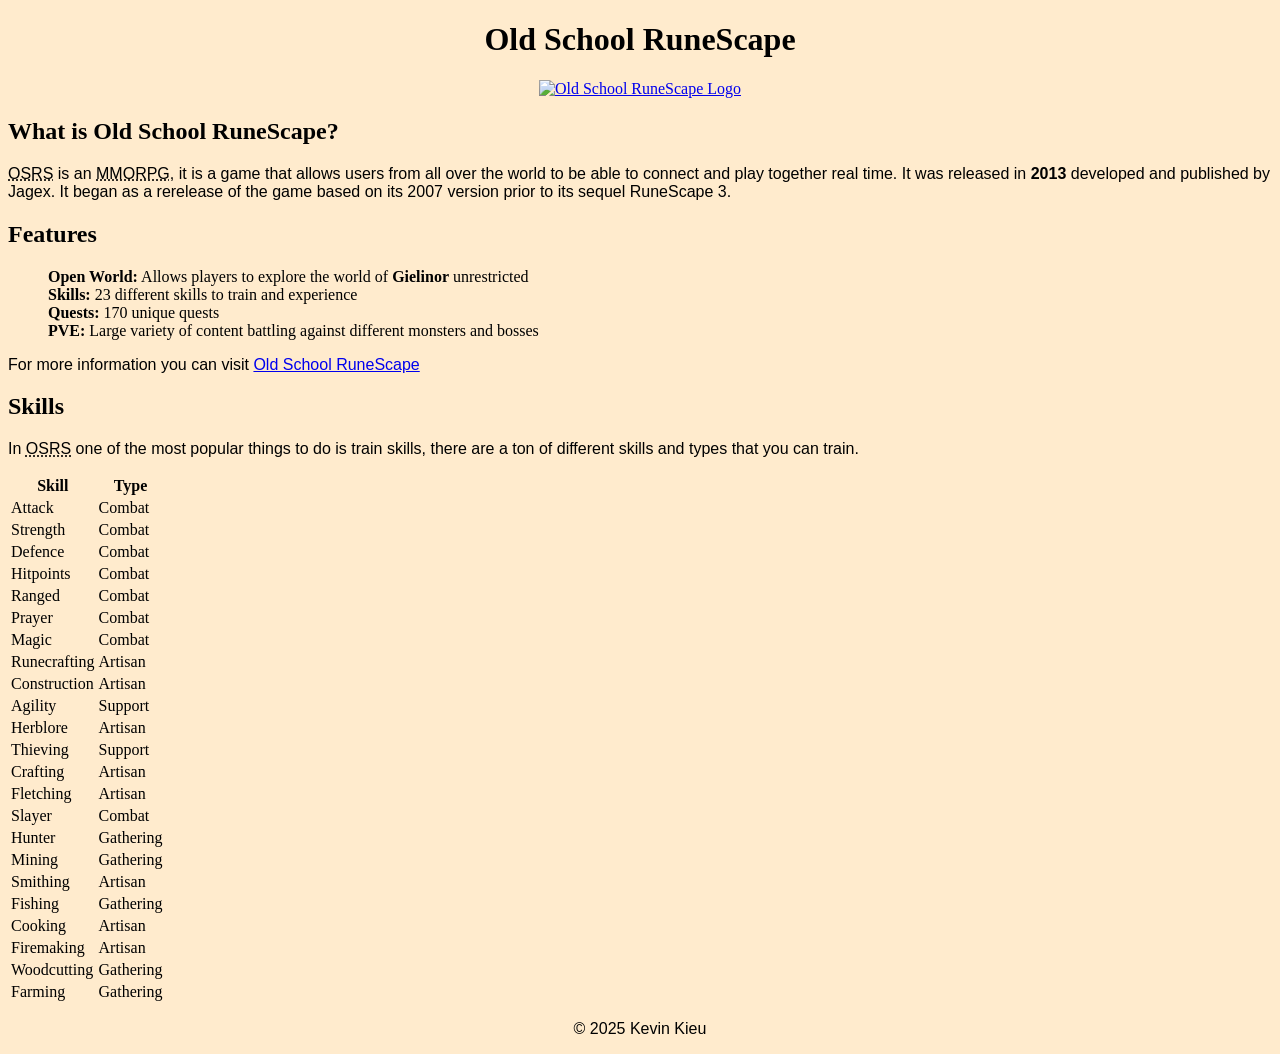
==== index.html @ cd172379 "Rename osrs.html to index.html for GitHub Pages" ====
<!DOCTYPE html>
<!--
File: OSRS.html
GUI Assignment: HW 1
Name: Kevin Kieu
Date: 5/28/2025
Description: A simple website that talks about the video game Old School Runescape. 
Uses HTML and CSS to highlight the games features
-->

<html lang="en">
    <head>
      <meta charset="utf-8">
      <title>Old School RuneScape</title>
      <link rel="stylesheet" href="css/styles.css">
    </head>
    <body>
      <h1>Old School RuneScape</h1>
      <div class="centered-image">
        <a href="https://oldschool.runescape.com/launcher">
          <img src="https://upload.wikimedia.org/wikipedia/en/a/a7/Old_School_Runescape_Logo.png" alt="Old School RuneScape Logo">
        </a>
      </div>
      <h2>What is Old School RuneScape?</h2>
      <p><abbr title="Old School RuneScape">OSRS</abbr> is an <abbr title="Massively Multiplayer Online Role Playing Game">MMORPG</abbr>, it is a game that allows users 
        from all over the world to be able to connect and play together real time. It was released in <b>2013</b> developed and published by Jagex. It began as a rerelease of the game based on its 2007 version prior to its sequel RuneScape 3.</p>
      <h2>Features</h2>
        <ul>
            <li><strong>Open World:</strong> Allows players to explore the world of <strong>Gielinor</strong> unrestricted</li>
            <li><strong>Skills:</strong> 23 different skills to train and experience</li>
            <li><strong>Quests:</strong> 170 unique quests</li>
            <li><strong>PVE:</strong> Large variety of content battling against different monsters and bosses</li>
        </ul>
        <p>For more information you can visit <a href="https://oldschool.runescape.com/">Old School RuneScape</a></p>
        <h2>Skills</h2>
        <p>In <abbr title="Old School RuneScape">OSRS</abbr> one of the most popular things to do is train skills, there are a ton of different skills and types that you can train.</p>
        <table>
            <tr>
                <th>Skill</th>
                <th>Type</th>
            </tr>
                <tr><td>Attack</td><td>Combat</td></tr>
                <tr><td>Strength</td><td>Combat</td></tr>
                <tr><td>Defence</td><td>Combat</td></tr>
                <tr><td>Hitpoints</td><td>Combat</td></tr>
                <tr><td>Ranged</td><td>Combat</td></tr>
                <tr><td>Prayer</td><td>Combat</td></tr>
                <tr><td>Magic</td><td>Combat</td></tr>
                <tr><td>Runecrafting</td><td>Artisan</td></tr>
                <tr><td>Construction</td><td>Artisan</td></tr>
                <tr><td>Agility</td><td>Support</td></tr>
                <tr><td>Herblore</td><td>Artisan</td></tr>
                <tr><td>Thieving</td><td>Support</td></tr>
                <tr><td>Crafting</td><td>Artisan</td></tr>
                <tr><td>Fletching</td><td>Artisan</td></tr>
                <tr><td>Slayer</td><td>Combat</td></tr>
                <tr><td>Hunter</td><td>Gathering</td></tr>
                <tr><td>Mining</td><td>Gathering</td></tr>
                <tr><td>Smithing</td><td>Artisan</td></tr>
                <tr><td>Fishing</td><td>Gathering</td></tr>
                <tr><td>Cooking</td><td>Artisan</td></tr>
                <tr><td>Firemaking</td><td>Artisan</td></tr>
                <tr><td>Woodcutting</td><td>Gathering</td></tr>
                <tr><td>Farming</td><td>Gathering</td>
        </table>
        <footer>
            <p>&copy; 2025 Kevin Kieu</p>
        </footer>
    </body>
</html>
---- css/styles.css ----
h1 {
    text-align: center;
}
ul {
    list-style: none;
}
.centered-image{
    text-align: center;
}
footer {
    text-align: center;
}
body {
    background-color:blanchedalmond;
}
p {
    font-family: Arial, Helvetica, sans-serif;
}
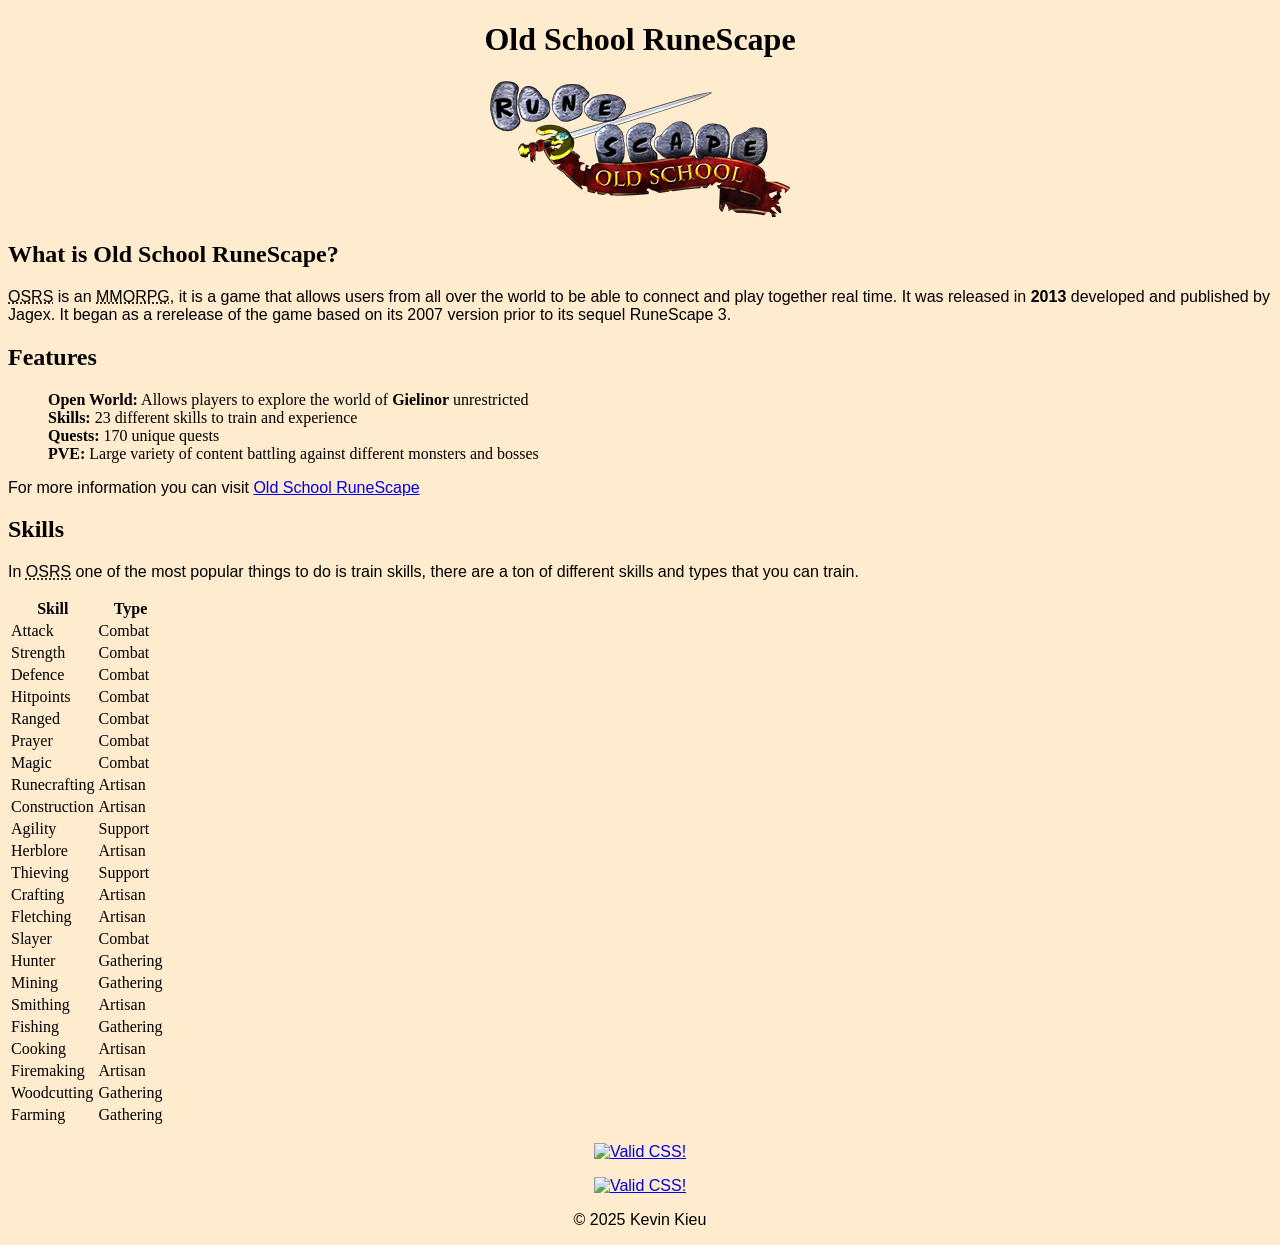
==== commit 8ec7e998: "Updated files, and images" ====
--- a/index.html
+++ b/index.html
@@ -18,7 +18,9 @@
       <h1>Old School RuneScape</h1>
       <div class="centered-image">
         <a href="https://oldschool.runescape.com/launcher">
-          <img src="https://upload.wikimedia.org/wikipedia/en/a/a7/Old_School_Runescape_Logo.png" alt="Old School RuneScape Logo">
+          <!-- IMAGE SOURCE: https://upload.wikimedia.org/wikipedia/en/a/a7/Old_School_Runescape_Logo.png -->
+           <!-- Didn't know if to link it in src or download it and use it from directory -->
+          <img src="images/Old_School_Runescape_Logo.png" alt="Old School RuneScape Logo">
         </a>
       </div>
       <h2>What is Old School RuneScape?</h2>
@@ -64,6 +66,14 @@
                 <tr><td>Farming</td><td>Gathering</td>
         </table>
         <footer>
+          <p><a href="https://jigsaw.w3.org/css-validator/check/referer"> <img style="border:0;width:88px;height:31px"
+            src="https://jigsaw.w3.org/css-validator/images/vcss"
+            alt="Valid CSS!" /></a> </p>
+
+          <p><a href="https://jigsaw.w3.org/css-validator/check/referer"><img style="border:0;width:88px;height:31px"
+            src="https://jigsaw.w3.org/css-validator/images/vcss-blue"
+            alt="Valid CSS!" /> </a></p>
+      
             <p>&copy; 2025 Kevin Kieu</p>
         </footer>
     </body>
--- a/css/styles.css
+++ b/css/styles.css
@@ -1,3 +1,4 @@
+/*Basic css, just used to center some text, and to add color to background as well as a font*/
 h1 {
     text-align: center;
 }
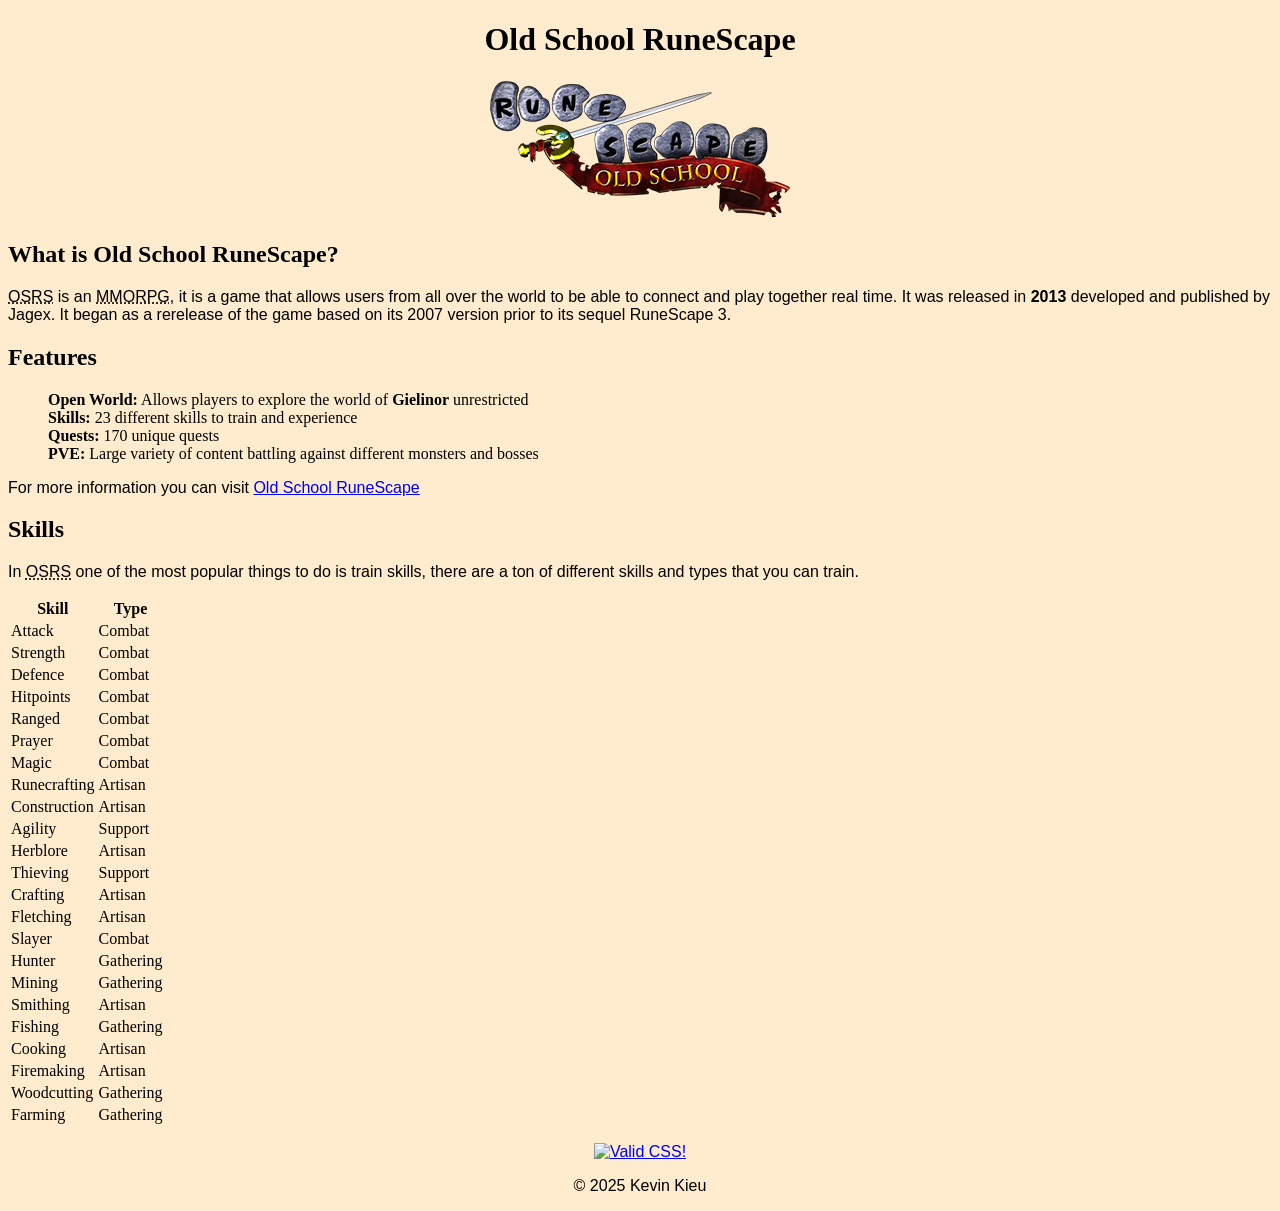
==== commit e78386b4: "Changed icon" ====
--- a/index.html
+++ b/index.html
@@ -66,14 +66,13 @@
                 <tr><td>Farming</td><td>Gathering</td>
         </table>
         <footer>
-          <p><a href="https://jigsaw.w3.org/css-validator/check/referer"> <img style="border:0;width:88px;height:31px"
-            src="https://jigsaw.w3.org/css-validator/images/vcss"
-            alt="Valid CSS!" /></a> </p>
-
-          <p><a href="https://jigsaw.w3.org/css-validator/check/referer"><img style="border:0;width:88px;height:31px"
-            src="https://jigsaw.w3.org/css-validator/images/vcss-blue"
-            alt="Valid CSS!" /> </a></p>
-      
+        <p>
+          <a href="https://jigsaw.w3.org/css-validator/check/referer">
+            <img style="border: 0; width: 88px; height: 31px"
+              src="https://jigsaw.w3.org/css-validator/images/vcss"
+              alt="Valid CSS!">
+          </a>
+        </p>
             <p>&copy; 2025 Kevin Kieu</p>
         </footer>
     </body>
